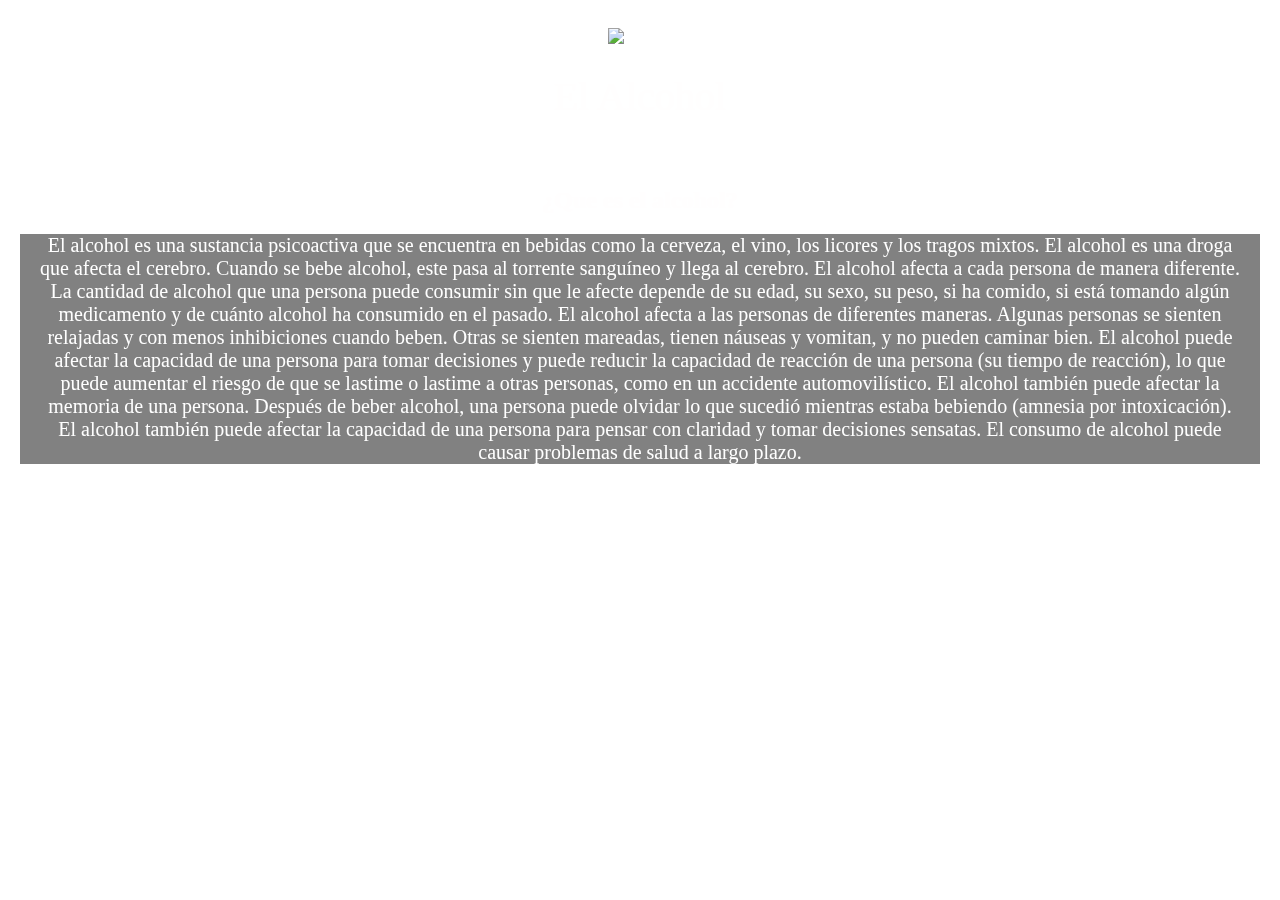
==== alcohol.html @ 7c457e9e "jajaja" ====
<!doctype html>
<html lang="en">
<head>
    <meta charset="UTF-8">
    <meta name="viewport"
          content="width=device-width, user-scalable=no, initial-scale=1.0, maximum-scale=1.0, minimum-scale=1.0">
    <meta http-equiv="X-UA-Compatible" content="ie=edge">
    <link rel="stylesheet" href="alcostyle.css">
    <title>Alcohol</title>
</head>
<body>
<header>
    <img src="https://th.bing.com/th/id/R.31d8ef18d9ebde51000bed1b6982bfcf?rik=5VDoSww1XDUhMw&pid=ImgRaw&r=0" alt="alcohol">
    <h1>El Alcohol</h1>
</header>
<div >
    <h2>¿Que es el alcohol?</h2>
    <p class="container">El alcohol es una sustancia psicoactiva que se encuentra en bebidas como la cerveza, el vino, los licores y los
        tragos mixtos. El alcohol es una droga que afecta el cerebro. Cuando se bebe alcohol, este pasa al torrente
        sanguíneo y llega al cerebro. El alcohol afecta a cada persona de manera diferente. La cantidad de alcohol que
        una persona puede consumir sin que le afecte depende de su edad, su sexo, su peso, si ha comido, si está tomando
        algún medicamento y de cuánto alcohol ha consumido en el pasado. El alcohol afecta a las personas de diferentes
        maneras. Algunas personas se sienten relajadas y con menos inhibiciones cuando beben. Otras se sienten
        mareadas, tienen náuseas y vomitan, y no pueden caminar bien. El alcohol puede afectar la capacidad de una
        persona para tomar decisiones y puede reducir la capacidad de reacción de una persona (su tiempo de reacción),
        lo que puede aumentar el riesgo de que se lastime o lastime a otras personas, como en un accidente automovilístico.
        El alcohol también puede afectar la memoria de una persona. Después de beber alcohol, una persona puede olvidar
        lo que sucedió mientras estaba bebiendo (amnesia por intoxicación). El alcohol también puede afectar la capacidad
        de una persona para pensar con claridad y tomar decisiones sensatas. El consumo de alcohol puede causar problemas
        de salud a largo plazo.
    </p>
</div>
<a href="index.html">Volver al inicio</a>
</body>
</html>
---- alcostyle.css ----
html {
    box-sizing: border-box;
    background-image: url("https://th.bing.com/th/id/R.0af8e74f8f31f0e03ef3f1e907fc7ca6?rik=aGKwJGPJ6Fh1FQ&pid=ImgRaw&r=0");
    background-size: cover;
    background-position: center;
}
header {
    color: #fff;
    padding: 20px;
    text-align: center;
}
header img {
    width: 800px;
    height: 300px;
}
.container {
    backdrop-filter: contrast(1.0%);
    margin: 20px auto;
    max-width: 1200px;
    padding: 0 20px;
    color: white;
    font-size: 20px;
}

h1 {
    color: #fffefe;
    font-weight: 400;
    font-size: 40px;
}
div {
    color: #fffefe;
    font-weight: 400;
    text-align: center;
}
/* Estilos para el pie de página */
footer {
    color: #fff;
    padding: 20px;
    text-align: center;
    backdrop-filter: brightness(0.5%);
}
a {
    color: white;
    display: block;
    font-size: 30px;
    line-height: 1.5;
    padding: 10px 20px;
    transition: all 0.3s ease;
    text-align: center;
}
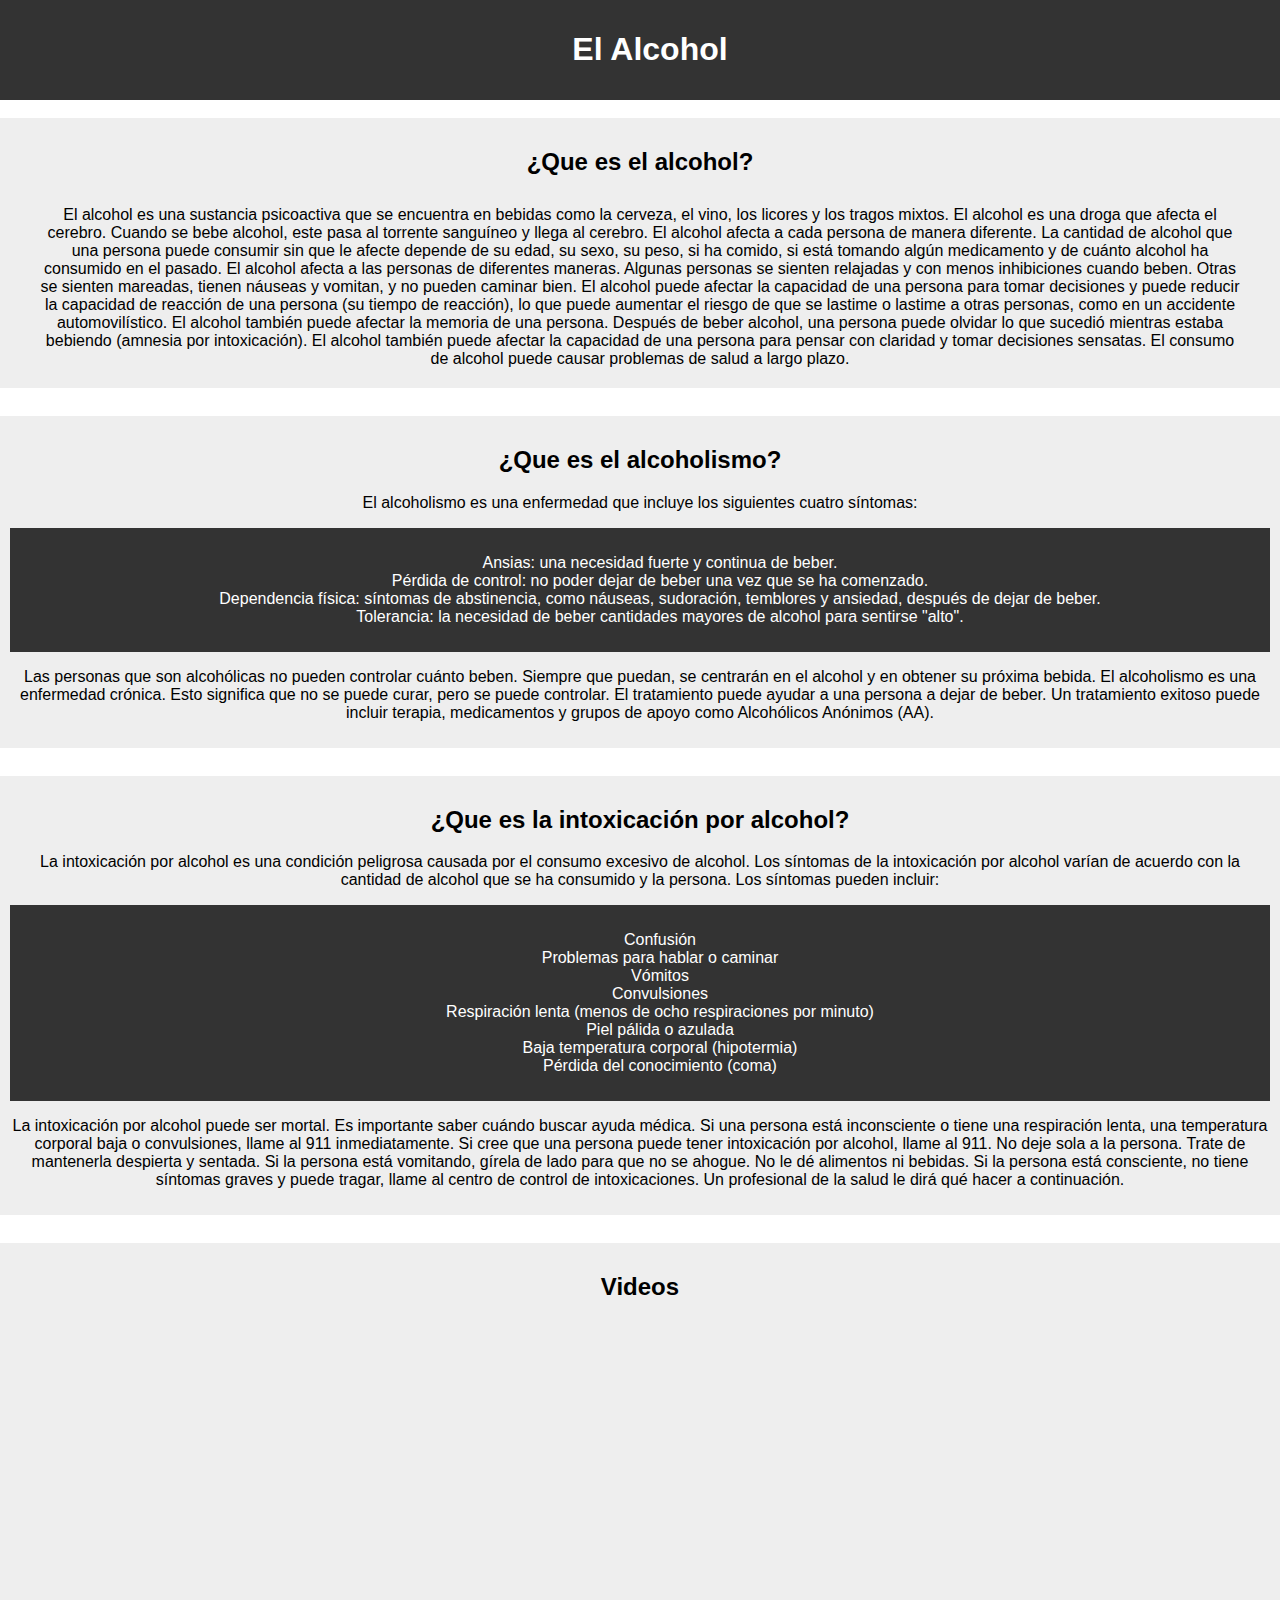
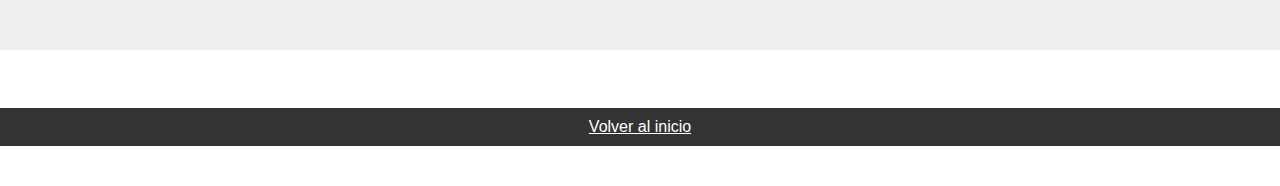
==== commit 87299464: "jajaja" ====
--- a/alcohol.html
+++ b/alcohol.html
@@ -5,17 +5,19 @@
     <meta name="viewport"
           content="width=device-width, user-scalable=no, initial-scale=1.0, maximum-scale=1.0, minimum-scale=1.0">
     <meta http-equiv="X-UA-Compatible" content="ie=edge">
-    <link rel="stylesheet" href="alcostyle.css">
+    <link rel="stylesheet" href="main.css">
     <title>Alcohol</title>
 </head>
 <body>
 <header>
-    <img src="https://th.bing.com/th/id/R.31d8ef18d9ebde51000bed1b6982bfcf?rik=5VDoSww1XDUhMw&pid=ImgRaw&r=0" alt="alcohol">
     <h1>El Alcohol</h1>
 </header>
+<br> <br>
+<br> <br>
+<br> <br>
 <div >
     <h2>¿Que es el alcohol?</h2>
-    <p class="container">El alcohol es una sustancia psicoactiva que se encuentra en bebidas como la cerveza, el vino, los licores y los
+    <p id="container">El alcohol es una sustancia psicoactiva que se encuentra en bebidas como la cerveza, el vino, los licores y los
         tragos mixtos. El alcohol es una droga que afecta el cerebro. Cuando se bebe alcohol, este pasa al torrente
         sanguíneo y llega al cerebro. El alcohol afecta a cada persona de manera diferente. La cantidad de alcohol que
         una persona puede consumir sin que le afecte depende de su edad, su sexo, su peso, si ha comido, si está tomando
@@ -30,6 +32,62 @@
         de salud a largo plazo.
     </p>
 </div>
+<br>
+<div>
+    <h2>¿Que es el alcoholismo?</h2>
+    <p>El alcoholismo es una enfermedad que incluye los siguientes cuatro síntomas:</p>
+    <section>
+        <ul>
+            <li>Ansias: una necesidad fuerte y continua de beber.</li>
+            <li>Pérdida de control: no poder dejar de beber una vez que se ha comenzado.</li>
+            <li>Dependencia física: síntomas de abstinencia, como náuseas, sudoración, temblores y ansiedad, después de
+                dejar de beber.
+            </li>
+            <li>Tolerancia: la necesidad de beber cantidades mayores de alcohol para sentirse "alto".</li>
+        </ul>
+    </section>
+    <p>Las personas que son alcohólicas no pueden controlar cuánto beben. Siempre que puedan, se centrarán en el alcohol
+        y en obtener su próxima bebida. El alcoholismo es una enfermedad crónica. Esto significa que no se puede curar,
+        pero se puede controlar. El tratamiento puede ayudar a una persona a dejar de beber. Un tratamiento exitoso
+        puede incluir terapia, medicamentos y grupos de apoyo como Alcohólicos Anónimos (AA).</p>
+</div>
+<br>
+<div>
+    <h2>¿Que es la intoxicación por alcohol?</h2>
+    <p>La intoxicación por alcohol es una condición peligrosa causada por el consumo excesivo de alcohol. Los síntomas
+        de la intoxicación por alcohol varían de acuerdo con la cantidad de alcohol que se ha consumido y la persona.
+        Los síntomas pueden incluir:</p>
+    <section>
+        <ul>
+            <li>Confusión</li>
+            <li>Problemas para hablar o caminar</li>
+            <li>Vómitos</li>
+            <li>Convulsiones</li>
+            <li>Respiración lenta (menos de ocho respiraciones por minuto)</li>
+            <li>Piel pálida o azulada</li>
+            <li>Baja temperatura corporal (hipotermia)</li>
+            <li>Pérdida del conocimiento (coma)</li>
+        </ul>
+    </section>
+    <p>La intoxicación por alcohol puede ser mortal. Es importante saber cuándo buscar ayuda médica. Si una persona
+        está inconsciente o tiene una respiración lenta, una temperatura corporal baja o convulsiones, llame al 911
+        inmediatamente. Si cree que una persona puede tener intoxicación por alcohol, llame al 911. No deje sola a la
+        persona. Trate de mantenerla despierta y sentada. Si la persona está vomitando, gírela de lado para que no se
+        ahogue. No le dé alimentos ni bebidas. Si la persona está consciente, no tiene síntomas graves y puede tragar,
+        llame al centro de control de intoxicaciones. Un profesional de la salud le dirá qué hacer
+        a continuación.</p>
+</div>
+<br>
+<div>
+    <h2>Videos</h2>
+    <iframe width="560" height="315" src="https://www.youtube.com/embed/2ZxZaYw-3gE" frameborder="0"
+            allow="accelerometer; autoplay; encrypted-media; gyroscope; picture-in-picture" allowfullscreen></iframe>
+    <iframe width="560" height="315" src="https://www.youtube.com/embed/2ZxZaYw-3gE" frameborder="0"
+            allow="accelerometer; autoplay; encrypted-media; gyroscope; picture-in-picture" allowfullscreen></iframe>
+</div>
+<br>
+<br> <br>
 <a href="index.html">Volver al inicio</a>
+<br> <br>
 </body>
 </html>--- a/main.css
+++ b/main.css
@@ -0,0 +1,123 @@
+body {
+    margin: 0;
+    padding: 0;
+    font-family: Arial, Helvetica, sans-serif;
+}
+header {
+    background-color: #333;
+    color: #fff;
+    padding: 10px;
+    text-align: center;
+    position: fixed;
+    top: 0;
+    width: 100%;
+}
+nav {
+    background-color: #eee;
+    padding: 10px;
+    text-align: center;
+    color: white;
+}
+
+nav ul {
+    list-style: none;
+    margin: 0;
+    padding: 0;
+    text-align: center;
+    position: fixed;
+    top: 100px;
+    width: 100%;
+    backdrop-filter: contrast(0.5);
+}
+
+nav ul li {
+    display: inline-block;
+    margin-right: 10px;
+}
+
+nav ul li a {
+    display: block;
+    padding: 5px;
+    text-decoration: none;
+    transition: 0.3s;
+    color: #dfc1ff;
+}
+
+nav ul li a:hover {
+    background-color: #333;
+    color: #fff;
+}
+#container {
+    max-width: 1200px;
+    margin: 0 auto;
+    padding: 10px;
+    height: 100%;
+}
+button {
+    background-color: #333;
+    color: #fff;
+    border: none;
+    padding: 10px 20px;
+    cursor: pointer;
+    font-size: 16px;
+    transition: 0.3s;
+    display: block;
+    margin: 4px auto;
+
+}
+
+button:hover {
+    background-color: #fff;
+    color: #333;
+}
+#myDIV {
+    background-color: #eee;
+    padding: 10px;
+    margin-top: 10px;
+    text-align: center;
+    height: 100%;
+}
+
+footer {
+    background-color: #333;
+    color: #fff;
+    padding: 10px;
+    text-align: center;
+    position: fixed;
+    bottom: 0;
+    width: 100%;
+} div {
+    background-color: #eee;
+    padding: 10px;
+    margin-top: 10px;
+    text-align: center;
+    height: 100%;
+  }
+  a { text-align: center;
+    background-color: #333;
+    color: #fff;
+    border: none;
+    padding: 10px 20px;
+    cursor: pointer;
+    font-size: 16px;
+    transition: 0.3s;
+    display: block;
+    margin: 4px auto;
+  }
+    a:hover {
+        background-color: #d2b0ff;
+        color: white;
+    }
+    p:hover {
+        background-color: #d2b0ff;
+        color: white;
+    }
+    section {
+        background-color: #333333;
+        color: #fff;
+        padding: 10px;
+        text-align: center;
+    }
+    li{
+        list-style-type: none;
+    }
